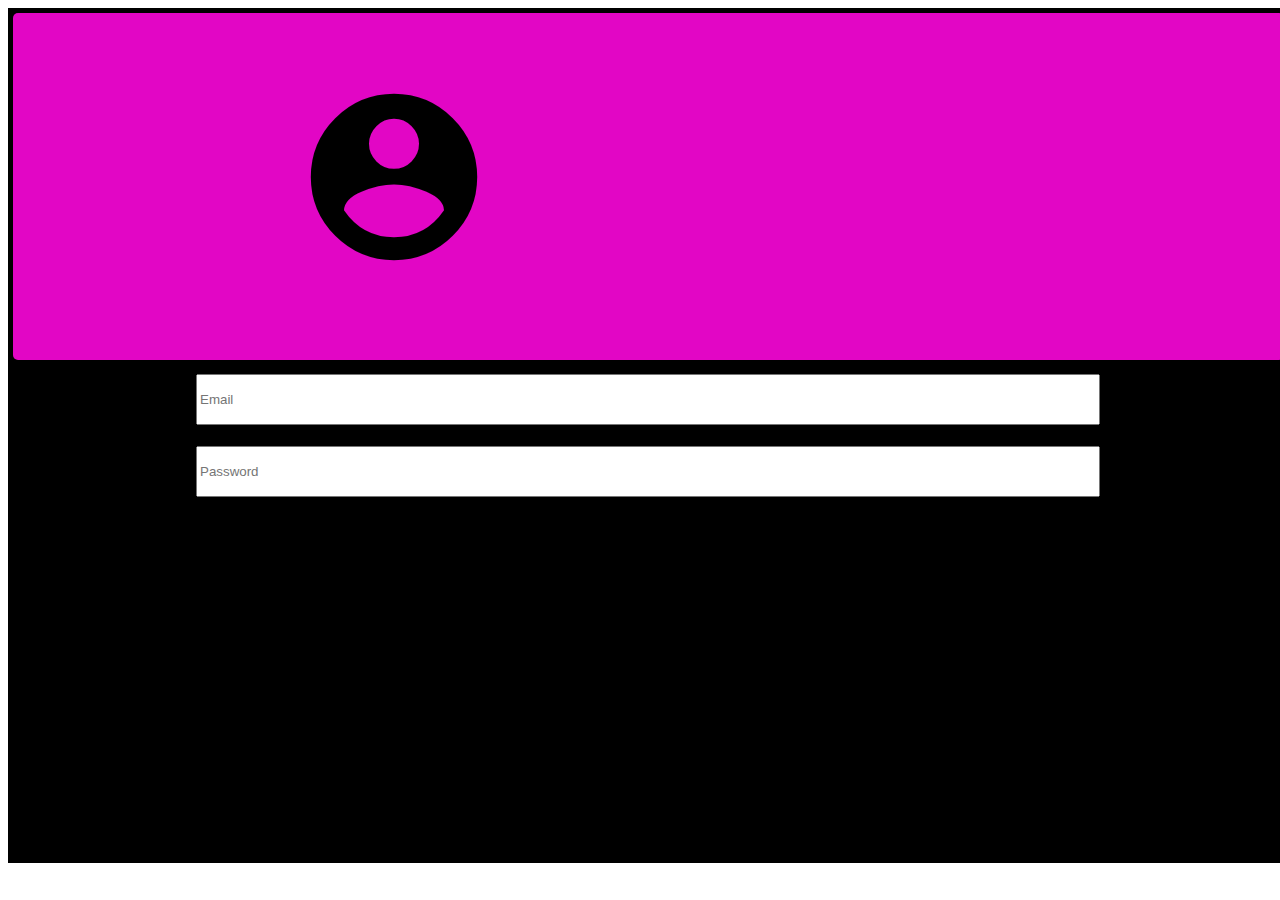
==== Projekt-1/site/index.html @ 849ef495 "Startade html, samt gjorde flera divs." ====
<!DOCTYPE html>
<html lang="en">
<head>
    <meta charset="UTF-8">
    <meta name="viewport" content="width=device-width, initial-scale=1.0">
    <meta http-equiv="X-UA-Compatible" content="ie=edge">
    <link rel="stylesheet" href="css/main.css">
    <link href="https://fonts.googleapis.com/icon?family=Material+Icons"
    rel="stylesheet">
    <title>Login</title>
</head>
<body>
    <div class="container">
        <div class="header">
            <i class="material-icons">&#xE853;</i>
        </div>
    
        <div class="login">
            <input type="text" placeholder="Email">
        </div>

        <div class="password">
                <input type="password" placeholder="Password">
        </div>
    </div>    
</body>
</html>
---- Projekt-1/site/css/main.css ----
div.container {
    display: grid;
    grid-template-columns: 1fr;
    grid-template-rows: repeat(12, 1fr);
    background-color: rgb(0, 0, 0);
    width: 100vw;
    height: 95vh;
    margin: auto;
}

div.header {
    grid-column: span 1;
    grid-row: 1/6;
    background-color: rgb(226, 6, 197);
    margin: 0.5vh;
    border-radius: 5px;
}

div.header>i {
    font-size: 200px;
    margin-left: 22vw;
    margin-top: 5vw;
}


div.login {
    grid-column: span 1;
    grid-row: 6/7;
    background-color: rgb(226, 6, 197);
    margin: 0.5vh;
    border-radius: 5px;
    margin: auto;
}

div.login>input {
    width: 70vw;
    height: 5vh;
}

div.password {
    grid-column: span 1;
    grid-row: 7/8;
    background-color: rgb(226, 6, 197);
    margin: 0.5vh;
    border-radius: 5px;
    margin: auto;
}

div.password>input {
    width: 70vw;
    height: 5vh;
}
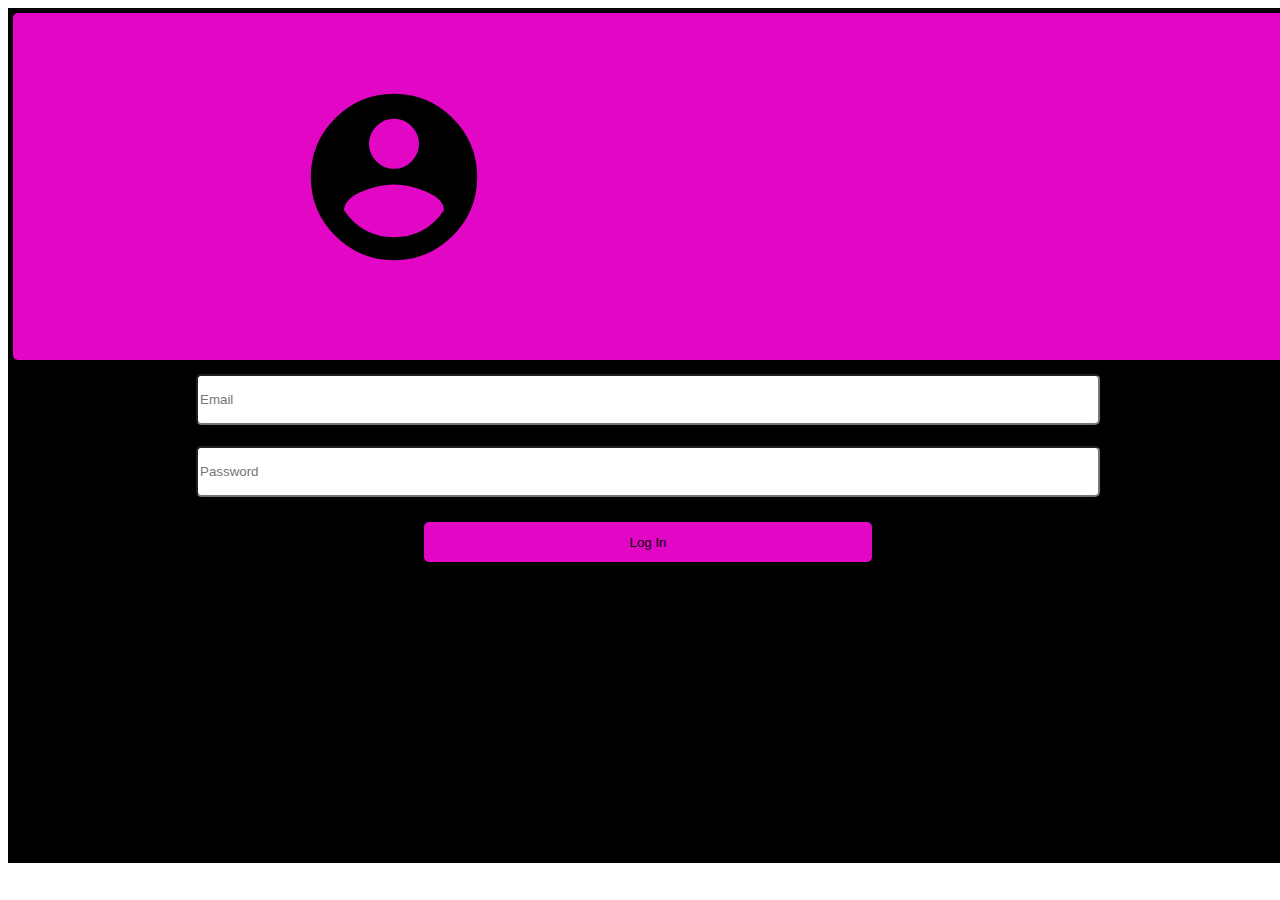
==== commit a8cdb8c6: "Har gjort en log in knapp" ====
--- a/Projekt-1/site/index.html
+++ b/Projekt-1/site/index.html
@@ -22,6 +22,10 @@
         <div class="password">
                 <input type="password" placeholder="Password">
         </div>
+
+        <div class="button">
+            <button class="login">Log In</button>
+        </div>
     </div>    
 </body>
 </html>--- a/Projekt-1/site/css/main.css
+++ b/Projekt-1/site/css/main.css
@@ -20,33 +20,49 @@
     font-size: 200px;
     margin-left: 22vw;
     margin-top: 5vw;
+    text-align: right;
 }
 
 
 div.login {
     grid-column: span 1;
     grid-row: 6/7;
-    background-color: rgb(226, 6, 197);
     margin: 0.5vh;
-    border-radius: 5px;
     margin: auto;
 }
 
 div.login>input {
     width: 70vw;
     height: 5vh;
+    border-radius: 5px;
 }
 
 div.password {
     grid-column: span 1;
     grid-row: 7/8;
-    background-color: rgb(226, 6, 197);
     margin: 0.5vh;
-    border-radius: 5px;
     margin: auto;
 }
 
 div.password>input {
     width: 70vw;
     height: 5vh;
+    border-radius: 5px;
+}
+
+div.button {
+    margin: auto;
+}
+
+button.login {
+    grid-column: span 1;
+    grid-row: 8/9;
+    margin: auto;
+    align-content: center;
+    width: 35vw;
+    height: 40px;
+    border-radius: 5px;
+    color: black;
+    background-color: rgb(226, 6, 197);
+    border: 0px;
 }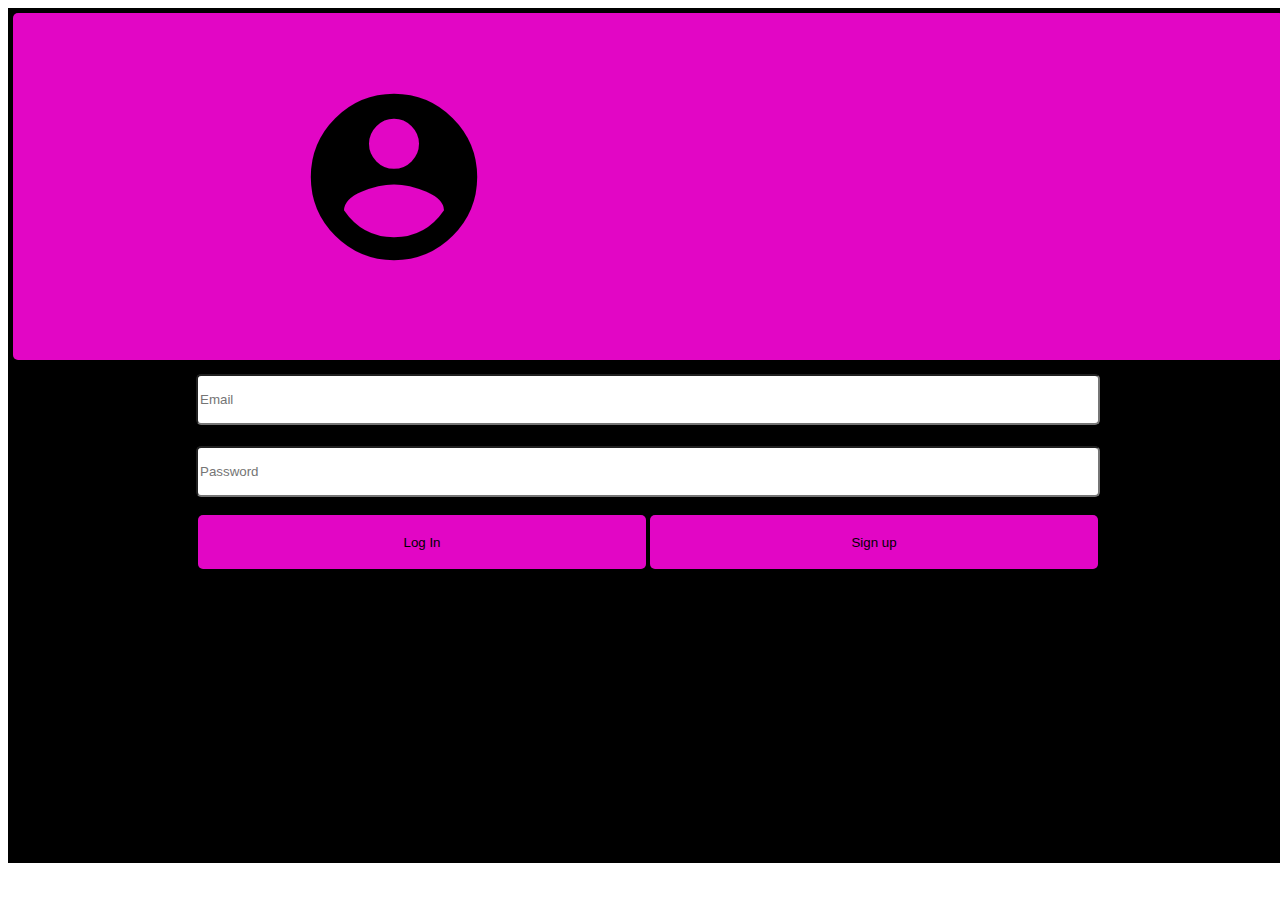
==== commit a32e8b1c: "Har nu lagt till en sign up-knapp" ====
--- a/Projekt-1/site/index.html
+++ b/Projekt-1/site/index.html
@@ -25,6 +25,7 @@
 
         <div class="button">
             <button class="login">Log In</button>
+            <button class="register">Sign up</button>
         </div>
     </div>    
 </body>
--- a/Projekt-1/site/css/main.css
+++ b/Projekt-1/site/css/main.css
@@ -60,9 +60,23 @@
     margin: auto;
     align-content: center;
     width: 35vw;
-    height: 40px;
+    height: 6vh;
     border-radius: 5px;
     color: black;
     background-color: rgb(226, 6, 197);
     border: 0px;
-}+}
+
+button.register {
+    grid-column: span 1;
+    grid-row: 9/10;
+    margin: auto;
+    align-content: center;
+    width: 35vw;
+    height: 6vh;
+    border-radius: 5px;
+    color: black;
+    background-color: rgb(226, 6, 197);
+    border: 0px;
+}
+
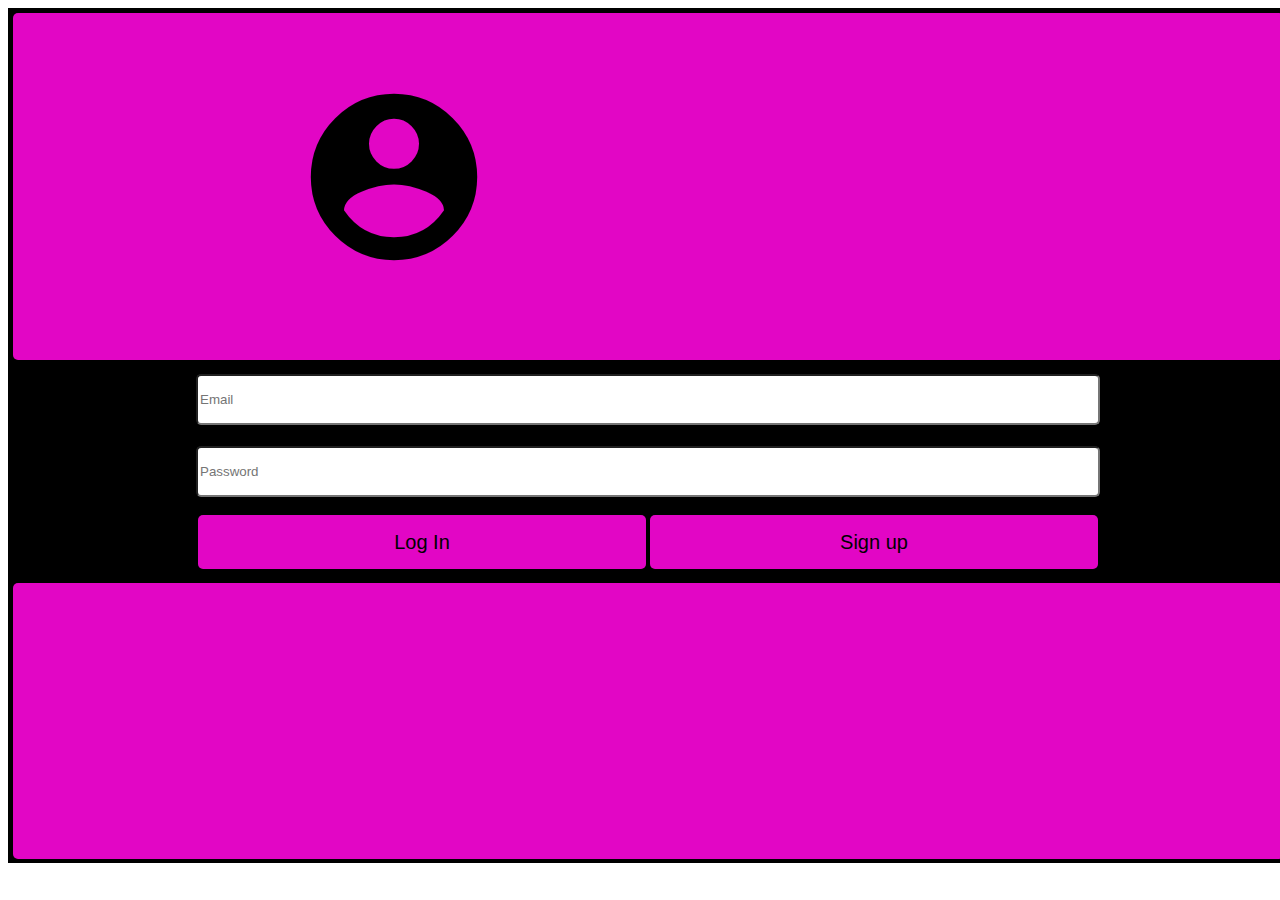
==== commit 0cdf2da0: "ändrade font och förbättra knappar" ====
--- a/Projekt-1/site/index.html
+++ b/Projekt-1/site/index.html
@@ -27,6 +27,8 @@
             <button class="login">Log In</button>
             <button class="register">Sign up</button>
         </div>
+
+        <div class="footer"></div>
     </div>    
 </body>
 </html>--- a/Projekt-1/site/css/main.css
+++ b/Projekt-1/site/css/main.css
@@ -21,6 +21,7 @@
     margin-left: 22vw;
     margin-top: 5vw;
     text-align: right;
+    
 }
 
 
@@ -35,6 +36,7 @@
     width: 70vw;
     height: 5vh;
     border-radius: 5px;
+    font-family: Arial, Helvetica, sans-serif;
 }
 
 div.password {
@@ -42,12 +44,15 @@
     grid-row: 7/8;
     margin: 0.5vh;
     margin: auto;
+    color: black;
 }
 
 div.password>input {
     width: 70vw;
     height: 5vh;
     border-radius: 5px;
+    font-family: Arial, Helvetica, sans-serif;
+    color: black;
 }
 
 div.button {
@@ -65,6 +70,8 @@
     color: black;
     background-color: rgb(226, 6, 197);
     border: 0px;
+    font-size: 20px;
+    font-family: Arial, Helvetica, sans-serif;
 }
 
 button.register {
@@ -76,7 +83,17 @@
     height: 6vh;
     border-radius: 5px;
     color: black;
+    font-size: 20px;
     background-color: rgb(226, 6, 197);
+    font-family: Arial, Helvetica, sans-serif;
     border: 0px;
+    
 }
 
+div.footer {
+    grid-column: span 1;
+    grid-row: 9/13;
+    background-color: rgb(226, 6, 197);
+    margin: 0.5vh;
+    border-radius: 5px;
+}
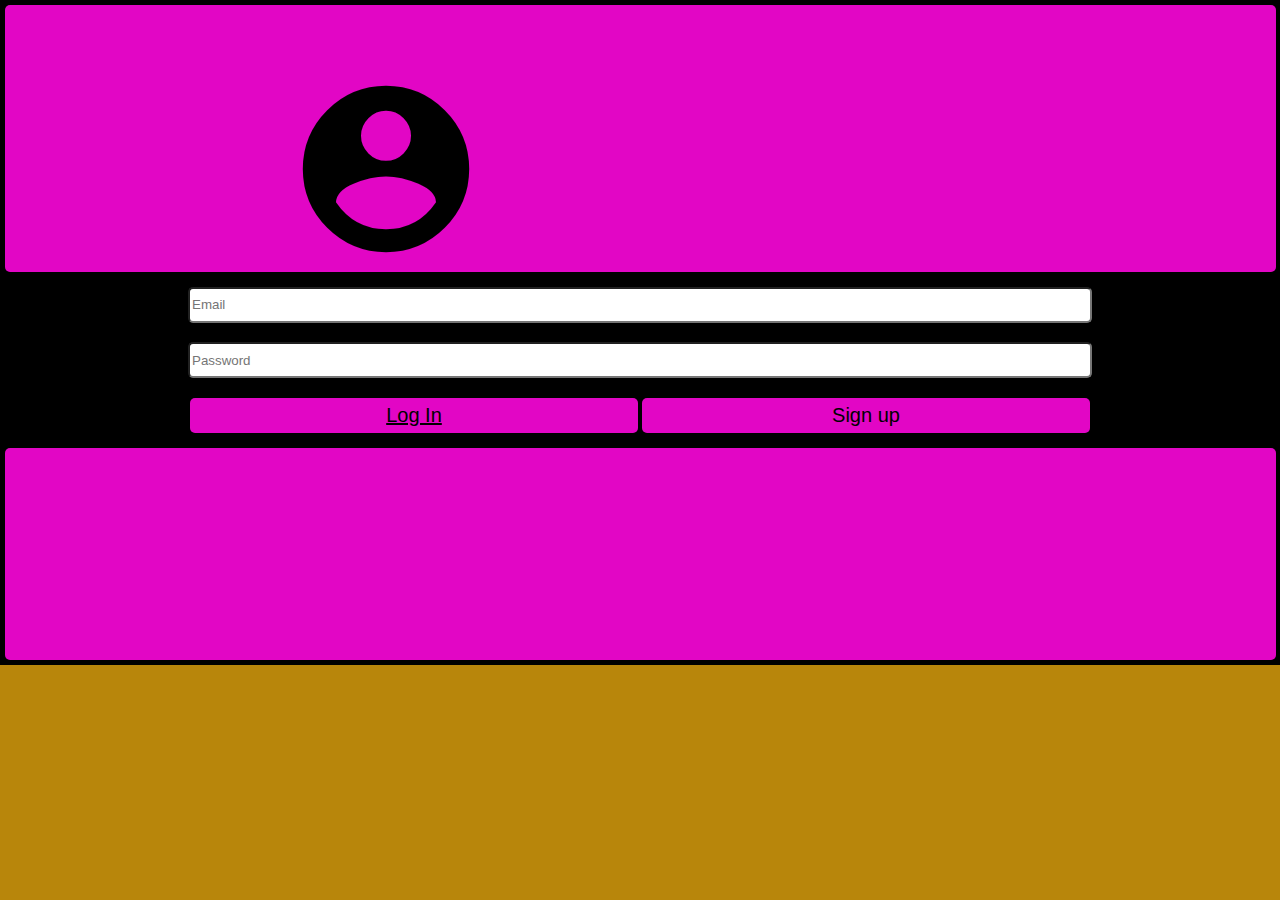
==== commit 6315898e: "Skaffade faktiskt en bild åt profilbilden" ====
--- a/Projekt-1/site/index.html
+++ b/Projekt-1/site/index.html
@@ -24,7 +24,7 @@
         </div>
 
         <div class="button">
-            <button class="login">Log In</button>
+            <button class="login"><a href="profile.html">Log In</a></button>
             <button class="register">Sign up</button>
         </div>
 
--- a/Projekt-1/site/css/main.css
+++ b/Projekt-1/site/css/main.css
@@ -1,10 +1,16 @@
+
+body {
+    background-color: black;
+    margin: auto;
+    width: 100vw;
+    height: 90vh;
+}
+
 div.container {
     display: grid;
     grid-template-columns: 1fr;
     grid-template-rows: repeat(12, 1fr);
     background-color: rgb(0, 0, 0);
-    width: 100vw;
-    height: 95vh;
     margin: auto;
 }
 
@@ -34,7 +40,7 @@
 
 div.login>input {
     width: 70vw;
-    height: 5vh;
+    height: 30px;
     border-radius: 5px;
     font-family: Arial, Helvetica, sans-serif;
 }
@@ -49,7 +55,7 @@
 
 div.password>input {
     width: 70vw;
-    height: 5vh;
+    height: 30px;
     border-radius: 5px;
     font-family: Arial, Helvetica, sans-serif;
     color: black;
@@ -65,7 +71,7 @@
     margin: auto;
     align-content: center;
     width: 35vw;
-    height: 6vh;
+    height: 35px;
     border-radius: 5px;
     color: black;
     background-color: rgb(226, 6, 197);
@@ -80,7 +86,7 @@
     margin: auto;
     align-content: center;
     width: 35vw;
-    height: 6vh;
+    height: 35px;
     border-radius: 5px;
     color: black;
     font-size: 20px;
@@ -97,3 +103,14 @@
     margin: 0.5vh;
     border-radius: 5px;
 }
+
+@media only screen and (min-device-width: 500px) {
+    body{
+        background-color: darkgoldenrod;
+    
+    }
+}
+
+div.button>button>a {
+    color: black;
+}